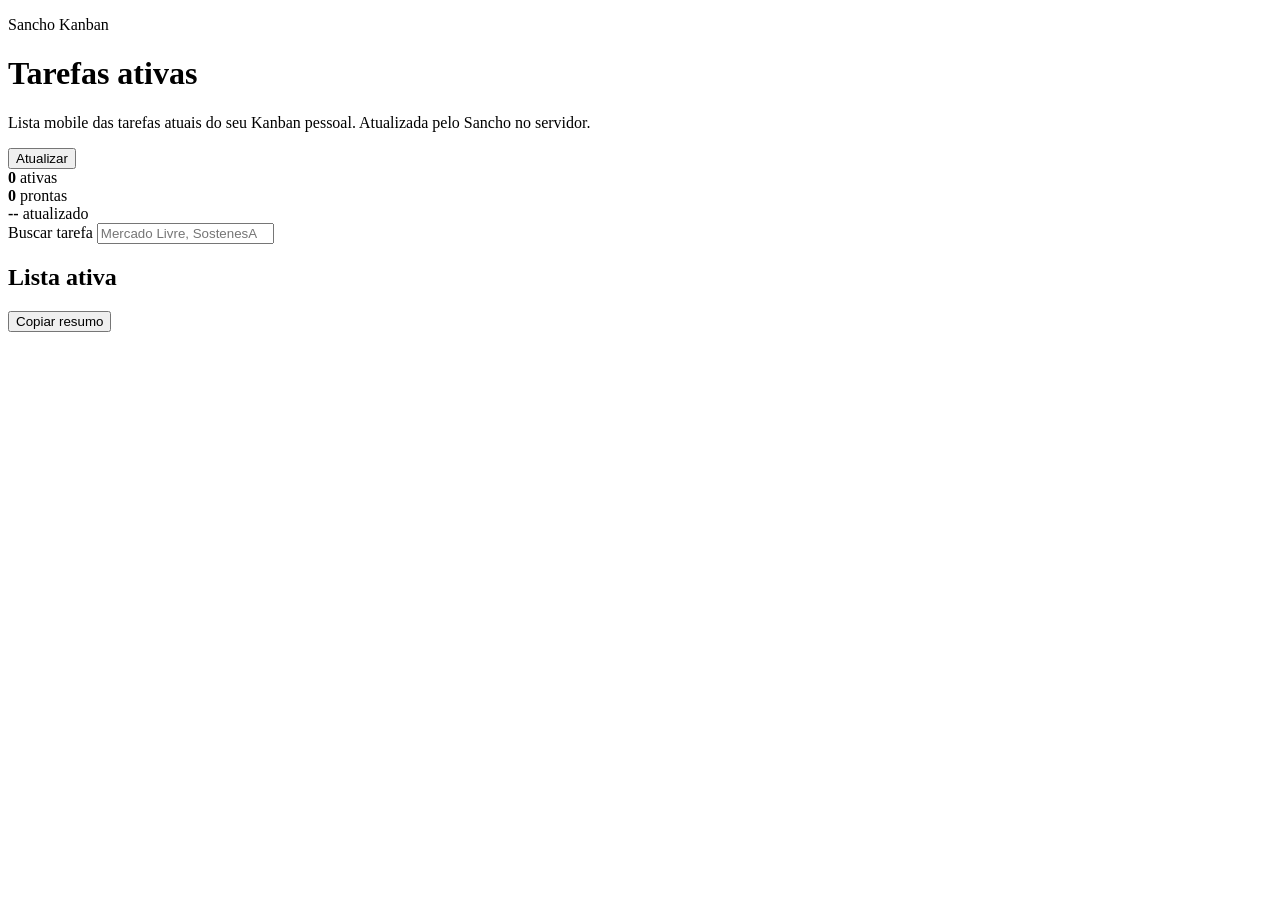
==== tarefas/index.html @ aa32bb83 "Add tarefas PWA for personal kanban" ====
<!doctype html>
<html lang="pt-BR">
<head>
  <meta charset="utf-8">
  <meta name="viewport" content="width=device-width, initial-scale=1, viewport-fit=cover">
  <title>Tarefas Jeff | Sancho Kanban PWA</title>
  <meta name="description" content="PWA mobile para visualizar tarefas atuais e ativas do Kanban pessoal do Jeff, operado pelo Sancho.">
  <meta name="robots" content="noindex, nofollow">
  <meta name="theme-color" content="#111111">
  <meta name="apple-mobile-web-app-capable" content="yes">
  <meta name="apple-mobile-web-app-title" content="Tarefas Jeff">
  <meta name="apple-mobile-web-app-status-bar-style" content="black-translucent">
  <link rel="manifest" href="/manifest.webmanifest">
  <link rel="icon" href="/icons/icon.svg" type="image/svg+xml">
  <link rel="apple-touch-icon" href="/icons/icon.svg">
  <link rel="stylesheet" href="/styles.css?v=1">
</head>
<body>
  <main class="app-shell">
    <header class="hero">
      <p class="eyebrow">Sancho Kanban</p>
      <h1>Tarefas ativas</h1>
      <p class="lead">Lista mobile das tarefas atuais do seu Kanban pessoal. Atualizada pelo Sancho no servidor.</p>
      <div class="hero-actions">
        <button id="refreshBtn" class="primary" type="button">Atualizar</button>
        <button id="installBtn" class="secondary" type="button" hidden>Instalar PWA</button>
      </div>
    </header>

    <section class="summary" aria-label="Resumo">
      <article>
        <strong id="taskCount">0</strong>
        <span>ativas</span>
      </article>
      <article>
        <strong id="readyCount">0</strong>
        <span>prontas</span>
      </article>
      <article>
        <strong id="updatedAt">--</strong>
        <span>atualizado</span>
      </article>
    </section>

    <section class="toolbar" aria-label="Filtros">
      <label for="searchInput">Buscar tarefa</label>
      <input id="searchInput" type="search" placeholder="Mercado Livre, SostenesAI, Google Docs..." autocomplete="off">
      <div id="statusFilters" class="chips" aria-label="Filtrar por status"></div>
    </section>

    <section class="task-section" aria-labelledby="taskListTitle">
      <div class="section-title">
        <h2 id="taskListTitle">Lista ativa</h2>
        <button id="copyBtn" class="ghost" type="button">Copiar resumo</button>
      </div>
      <div id="taskList" class="task-list" aria-live="polite"></div>
      <p id="emptyState" class="empty" hidden>Nenhuma tarefa ativa encontrada para este filtro.</p>
    </section>
  </main>

  <template id="taskTemplate">
    <article class="task-card">
      <div class="task-topline">
        <span class="badge"></span>
        <span class="task-id"></span>
      </div>
      <h3></h3>
      <p></p>
      <div class="task-footer">
        <span class="priority"></span>
        <button class="copy-task" type="button">Copiar</button>
      </div>
    </article>
  </template>

  <script src="/app.js?v=1" defer></script>
</body>
</html>
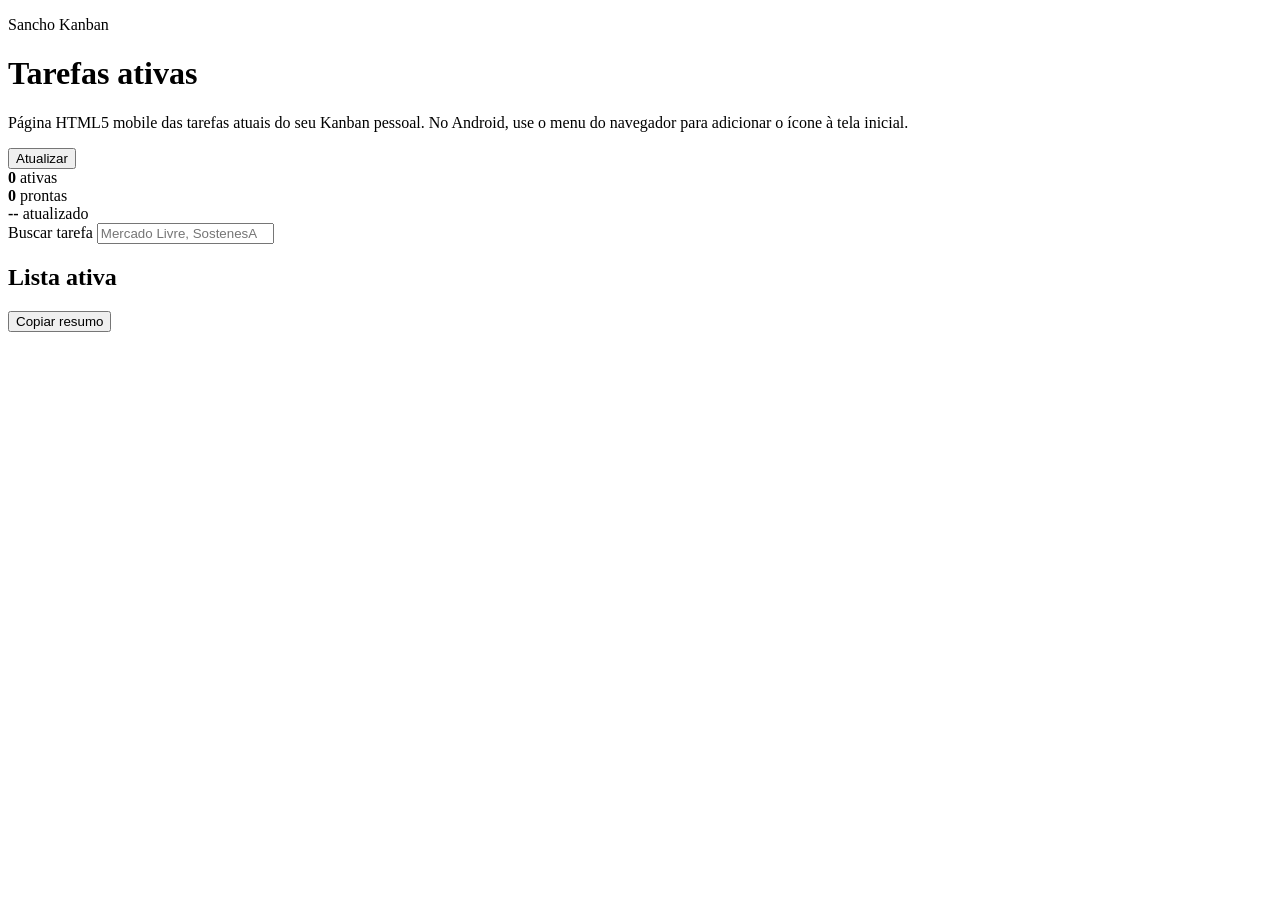
==== commit 583bb28b: "Adjust tarefas as installable HTML5 mobile page" ====
--- a/tarefas/index.html
+++ b/tarefas/index.html
@@ -3,13 +3,10 @@
 <head>
   <meta charset="utf-8">
   <meta name="viewport" content="width=device-width, initial-scale=1, viewport-fit=cover">
-  <title>Tarefas Jeff | Sancho Kanban PWA</title>
-  <meta name="description" content="PWA mobile para visualizar tarefas atuais e ativas do Kanban pessoal do Jeff, operado pelo Sancho.">
+  <title>Tarefas Jeff | Sancho Kanban</title>
+  <meta name="description" content="Página HTML5 mobile para visualizar tarefas atuais e ativas do Kanban pessoal do Jeff, operada pelo Sancho.">
   <meta name="robots" content="noindex, nofollow">
   <meta name="theme-color" content="#111111">
-  <meta name="apple-mobile-web-app-capable" content="yes">
-  <meta name="apple-mobile-web-app-title" content="Tarefas Jeff">
-  <meta name="apple-mobile-web-app-status-bar-style" content="black-translucent">
   <link rel="manifest" href="/manifest.webmanifest">
   <link rel="icon" href="/icons/icon.svg" type="image/svg+xml">
   <link rel="apple-touch-icon" href="/icons/icon.svg">
@@ -20,10 +17,9 @@
     <header class="hero">
       <p class="eyebrow">Sancho Kanban</p>
       <h1>Tarefas ativas</h1>
-      <p class="lead">Lista mobile das tarefas atuais do seu Kanban pessoal. Atualizada pelo Sancho no servidor.</p>
+      <p class="lead">Página HTML5 mobile das tarefas atuais do seu Kanban pessoal. No Android, use o menu do navegador para adicionar o ícone à tela inicial.</p>
       <div class="hero-actions">
         <button id="refreshBtn" class="primary" type="button">Atualizar</button>
-        <button id="installBtn" class="secondary" type="button" hidden>Instalar PWA</button>
       </div>
     </header>
 
@@ -73,6 +69,6 @@
     </article>
   </template>
 
-  <script src="/app.js?v=1" defer></script>
+  <script src="/app.js?v=2" defer></script>
 </body>
 </html>
